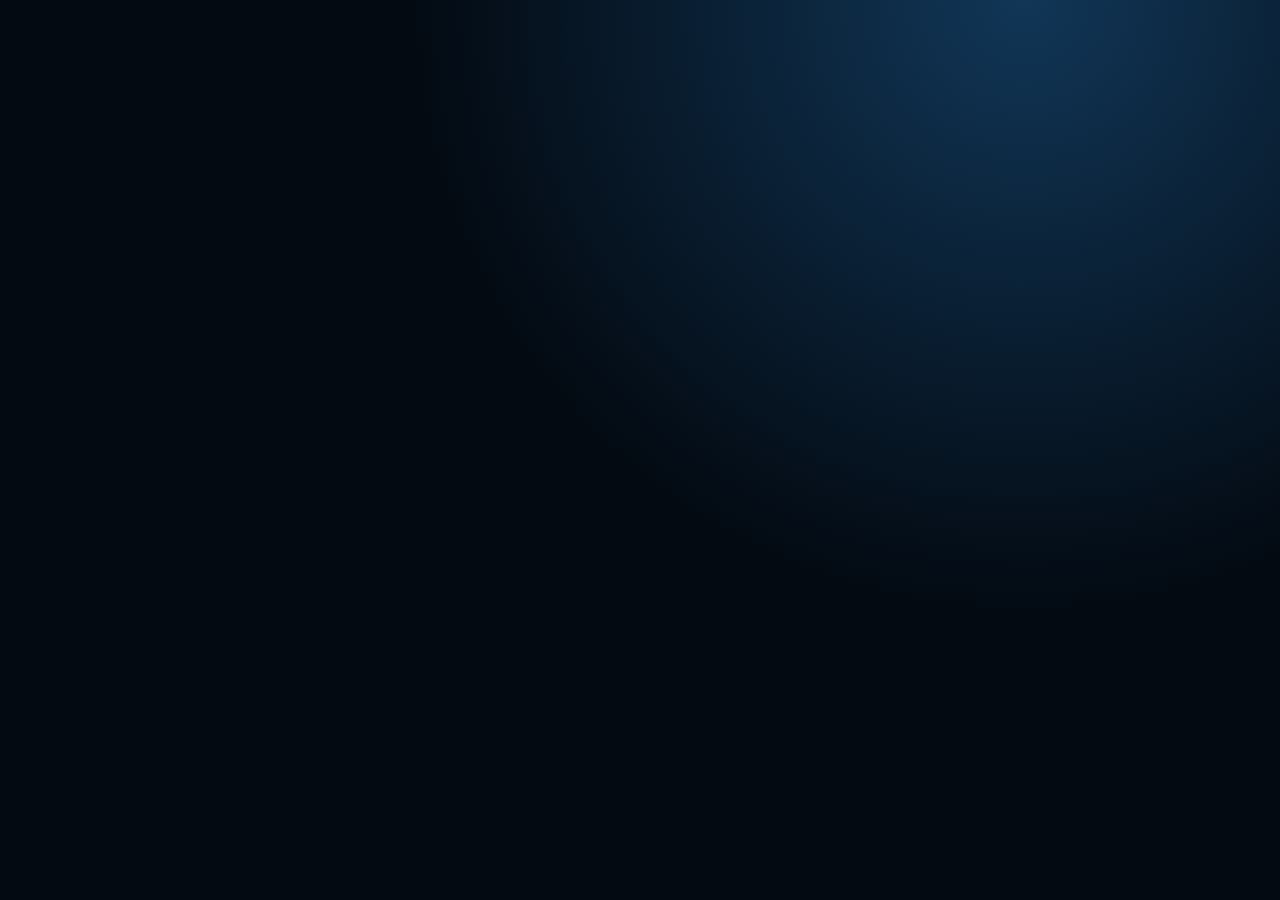
==== fullstack/static/index.html @ 81a64f9a "feat: add runnable full-stack reference with secure bootstrap" ====
<!doctype html><html><head><meta charset="utf-8"><meta name="viewport" content="width=device-width,initial-scale=1"><title>EGM4000 Fullstack</title><link rel="stylesheet" href="styles.css"></head><body><main id="app"></main><script src="app.js"></script></body></html>
---- fullstack/static/styles.css ----
:root{font-family:Inter,system-ui,sans-serif;color:#e9fbff;background:#030a12}*{box-sizing:border-box}body{margin:0;background:radial-gradient(circle at 80% 0,#113657 0,#030a12 45%);min-height:100vh}main{max-width:1100px;margin:auto;padding:24px}.card{background:#071623dd;border:1px solid #19445f;border-radius:18px;padding:18px;margin:12px 0;box-shadow:0 16px 40px #0007}.grid{display:grid;grid-template-columns:repeat(auto-fit,minmax(220px,1fr));gap:12px}.brand{font-size:36px;font-weight:900}.brand b{color:#43f2cd}.muted{color:#91aebe}.pill{display:inline-block;padding:5px 9px;border-radius:999px;background:#0c2d40;color:#68eaff;margin:3px}button,input,select{font:inherit;border-radius:11px;border:1px solid #28617a;padding:10px 12px;background:#081a28;color:#eefcff}button{cursor:pointer}button.primary{background:linear-gradient(90deg,#19bfa1,#367fff);border:0;font-weight:800}.actions{display:flex;flex-wrap:wrap;gap:8px}.event{border-left:4px solid #43f2cd;padding:10px;background:#06131f;margin:8px 0}.warn{color:#ffd56a}h1,h2,h3{margin-top:0}@media(max-width:600px){main{padding:12px}.brand{font-size:28px}}
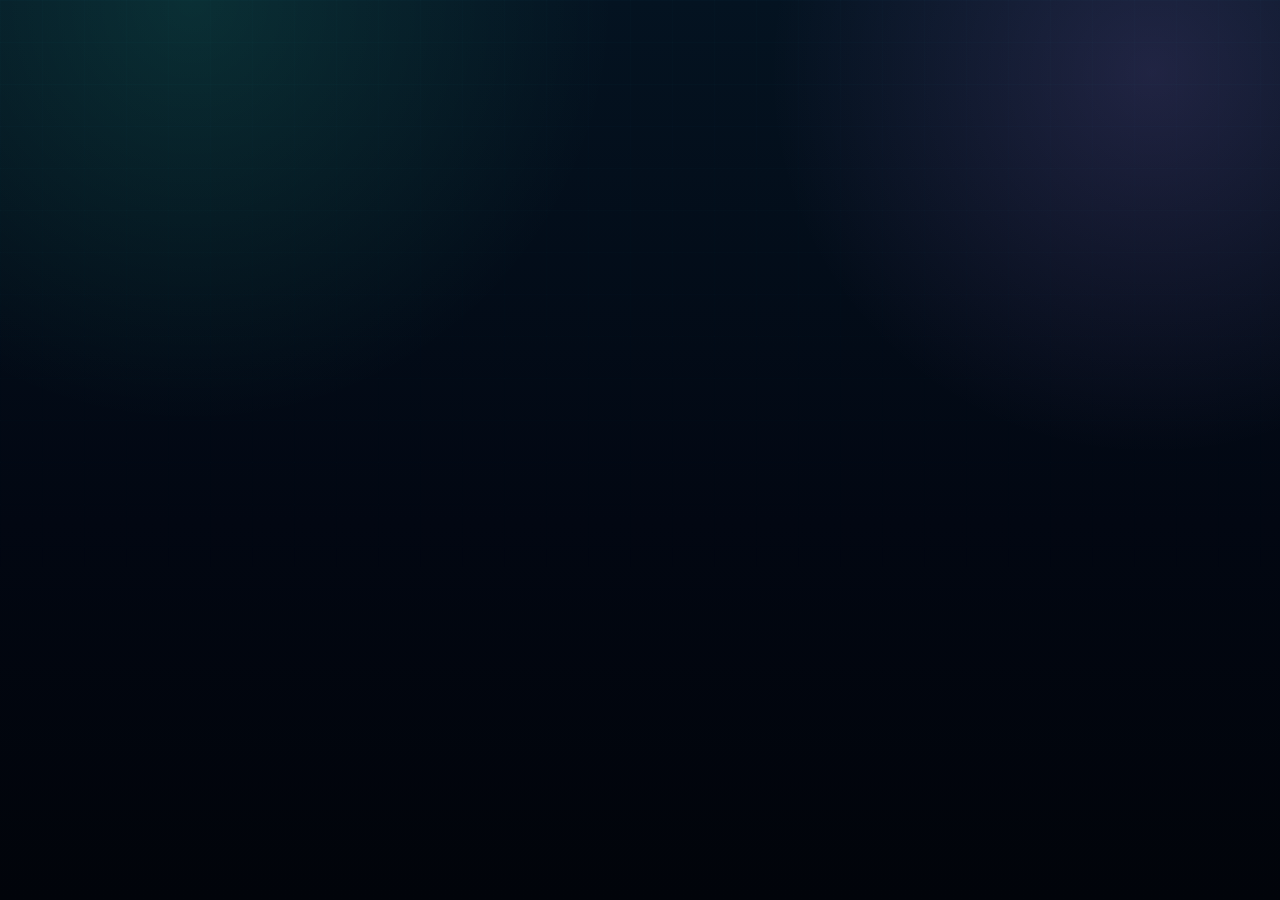
==== commit 4dbca027: "feat: finish persistent community surveys and public PWA backend" ====
--- a/fullstack/static/index.html
+++ b/fullstack/static/index.html
@@ -1 +1 @@
-<!doctype html><html><head><meta charset="utf-8"><meta name="viewport" content="width=device-width,initial-scale=1"><title>EGM4000 Fullstack</title><link rel="stylesheet" href="styles.css"></head><body><main id="app"></main><script src="app.js"></script></body></html>
+<!doctype html><html lang="en"><head><meta charset="utf-8"><meta name="viewport" content="width=device-width,initial-scale=1,viewport-fit=cover"><meta name="theme-color" content="#06111f"><meta name="description" content="EGM4000 fish-shooter gameplay intelligence, evidence review, coaching, community, and surveys."><title>EGM4000 — Watch. Measure. Explain. Improve.</title><link rel="manifest" href="manifest.webmanifest"><link rel="icon" href="egm4000-mark.svg" type="image/svg+xml"><link rel="stylesheet" href="styles.css"></head><body><div class="ocean-grid"></div><main id="app" aria-live="polite"></main><script src="app.js"></script></body></html>
--- a/fullstack/static/styles.css
+++ b/fullstack/static/styles.css
@@ -1 +1 @@
-:root{font-family:Inter,system-ui,sans-serif;color:#e9fbff;background:#030a12}*{box-sizing:border-box}body{margin:0;background:radial-gradient(circle at 80% 0,#113657 0,#030a12 45%);min-height:100vh}main{max-width:1100px;margin:auto;padding:24px}.card{background:#071623dd;border:1px solid #19445f;border-radius:18px;padding:18px;margin:12px 0;box-shadow:0 16px 40px #0007}.grid{display:grid;grid-template-columns:repeat(auto-fit,minmax(220px,1fr));gap:12px}.brand{font-size:36px;font-weight:900}.brand b{color:#43f2cd}.muted{color:#91aebe}.pill{display:inline-block;padding:5px 9px;border-radius:999px;background:#0c2d40;color:#68eaff;margin:3px}button,input,select{font:inherit;border-radius:11px;border:1px solid #28617a;padding:10px 12px;background:#081a28;color:#eefcff}button{cursor:pointer}button.primary{background:linear-gradient(90deg,#19bfa1,#367fff);border:0;font-weight:800}.actions{display:flex;flex-wrap:wrap;gap:8px}.event{border-left:4px solid #43f2cd;padding:10px;background:#06131f;margin:8px 0}.warn{color:#ffd56a}h1,h2,h3{margin-top:0}@media(max-width:600px){main{padding:12px}.brand{font-size:28px}}
+:root{--bg:#020712;--panel:#07182a;--panel2:#0a2239;--line:rgba(104,230,255,.18);--text:#f4fbff;--muted:#8faec4;--cyan:#5cecff;--aqua:#37ffc6;--violet:#b586ff;--pink:#ff67ca;--gold:#ffd86b;--red:#ff6f8d;--green:#61f4a8;--shadow:0 24px 80px rgba(0,0,0,.42)}*{box-sizing:border-box}html{color-scheme:dark;scroll-behavior:smooth}body{margin:0;background:radial-gradient(circle at 15% 0,rgba(55,255,198,.12),transparent 30%),radial-gradient(circle at 90% 8%,rgba(181,134,255,.16),transparent 27%),linear-gradient(#041321,#020712 58%,#01040a);color:var(--text);font:15px/1.5 Inter,ui-sans-serif,system-ui,-apple-system,BlinkMacSystemFont,"Segoe UI",sans-serif;min-height:100vh}.ocean-grid{position:fixed;inset:0;pointer-events:none;opacity:.16;background-image:linear-gradient(rgba(92,236,255,.12) 1px,transparent 1px),linear-gradient(90deg,rgba(92,236,255,.09) 1px,transparent 1px);background-size:42px 42px;mask-image:linear-gradient(#000,transparent 88%)}main{width:min(1450px,calc(100% - 24px));margin:auto;padding:18px 0 80px}.shell{display:grid;grid-template-columns:245px 1fr;gap:16px}.side{position:sticky;top:14px;height:calc(100vh - 28px);border:1px solid var(--line);border-radius:26px;background:rgba(4,16,31,.94);backdrop-filter:blur(20px);padding:18px;box-shadow:var(--shadow);overflow:auto}.brand{font-weight:950;letter-spacing:-.04em;font-size:27px;color:#fff}.brand b{color:var(--cyan)}.tag{color:var(--aqua);font-size:11px;text-transform:uppercase;letter-spacing:.16em;font-weight:800}.nav{display:grid;gap:6px;margin-top:20px}.nav button{width:100%;text-align:left}.nav button.active{background:linear-gradient(135deg,rgba(92,236,255,.17),rgba(181,134,255,.16));border-color:rgba(92,236,255,.45)}.content{min-width:0}.hero,.card{border:1px solid var(--line);background:linear-gradient(160deg,rgba(10,35,58,.94),rgba(5,16,31,.94));border-radius:24px;box-shadow:var(--shadow)}.hero{padding:24px;position:relative;overflow:hidden}.hero:after{content:"";position:absolute;width:340px;height:340px;border:1px solid rgba(92,236,255,.2);border-radius:50%;right:-125px;top:-190px;box-shadow:0 0 0 38px rgba(92,236,255,.025),0 0 0 76px rgba(181,134,255,.025)}h1,h2,h3{margin:0 0 10px;line-height:1.08}h1{font-size:clamp(32px,6vw,62px);letter-spacing:-.055em}h2{font-size:25px}p{margin:6px 0 12px}.muted{color:var(--muted)}.warn{color:#ffd7df}.good{color:var(--green)}.gold{color:var(--gold)}.grid{display:grid;grid-template-columns:repeat(12,1fr);gap:12px;margin-top:12px}.span4{grid-column:span 4}.span6{grid-column:span 6}.span8{grid-column:span 8}.span12{grid-column:1/-1}.card{padding:18px}.metric b{font-size:32px;display:block}.pill{display:inline-flex;align-items:center;gap:5px;border:1px solid var(--line);background:rgba(255,255,255,.035);border-radius:999px;padding:5px 9px;font-size:11px;color:#d9efff;margin:3px}.actions{display:flex;flex-wrap:wrap;gap:8px;margin:10px 0}button,.btn,input,textarea,select{font:inherit}button,.btn{border:1px solid var(--line);background:#092139;color:#fff;border-radius:12px;padding:10px 13px;font-weight:750;cursor:pointer;text-decoration:none}button:hover,.btn:hover{border-color:rgba(92,236,255,.5);transform:translateY(-1px)}button.primary,.btn.primary{background:linear-gradient(135deg,#0aa3c5,#6d55d6);border:0}button.aqua{background:linear-gradient(135deg,var(--cyan),var(--aqua));color:#02111d;border:0}button.danger{background:rgba(255,111,141,.11);border-color:rgba(255,111,141,.35)}input,textarea,select{width:100%;border:1px solid var(--line);background:#041321;color:#fff;border-radius:12px;padding:11px 12px;margin:5px 0}textarea{min-height:95px;resize:vertical}.row{display:grid;grid-template-columns:1fr 1fr;gap:10px}.event,.feed-item{padding:12px;border-radius:15px;background:rgba(0,0,0,.18);border:1px solid rgba(104,230,255,.10);margin:8px 0}.feed-item h3{font-size:17px}.tabs{display:flex;gap:7px;flex-wrap:wrap;margin-bottom:12px}.tab.active{background:linear-gradient(135deg,#0d7898,#5744a7)}.answer{display:grid;gap:6px;margin:11px 0}.bar{height:9px;background:#06101f;border-radius:999px;overflow:hidden;border:1px solid var(--line)}.bar span{display:block;height:100%;background:linear-gradient(90deg,var(--cyan),var(--violet),var(--pink))}.topline{display:flex;align-items:center;justify-content:space-between;gap:10px;flex-wrap:wrap}.login-wrap{width:min(760px,100%);margin:8vh auto}.tutorial{position:fixed;inset:0;background:rgba(0,4,12,.82);backdrop-filter:blur(12px);display:grid;place-items:center;z-index:50;padding:18px}.tutorial .card{max-width:700px}.hidden{display:none!important}.footer{color:#6f8ca7;text-align:center;padding:24px 0}.status-dot{width:9px;height:9px;border-radius:50%;background:var(--green);box-shadow:0 0 12px var(--green);display:inline-block;margin-right:6px}@media(max-width:980px){.shell{grid-template-columns:1fr}.side{position:relative;top:0;height:auto}.nav{grid-template-columns:repeat(4,1fr)}.span4,.span6,.span8{grid-column:1/-1}}@media(max-width:620px){main{width:calc(100% - 12px);padding-top:6px}.hero,.card,.side{border-radius:18px}.nav{grid-template-columns:repeat(2,1fr)}.row{grid-template-columns:1fr}h1{font-size:38px}}
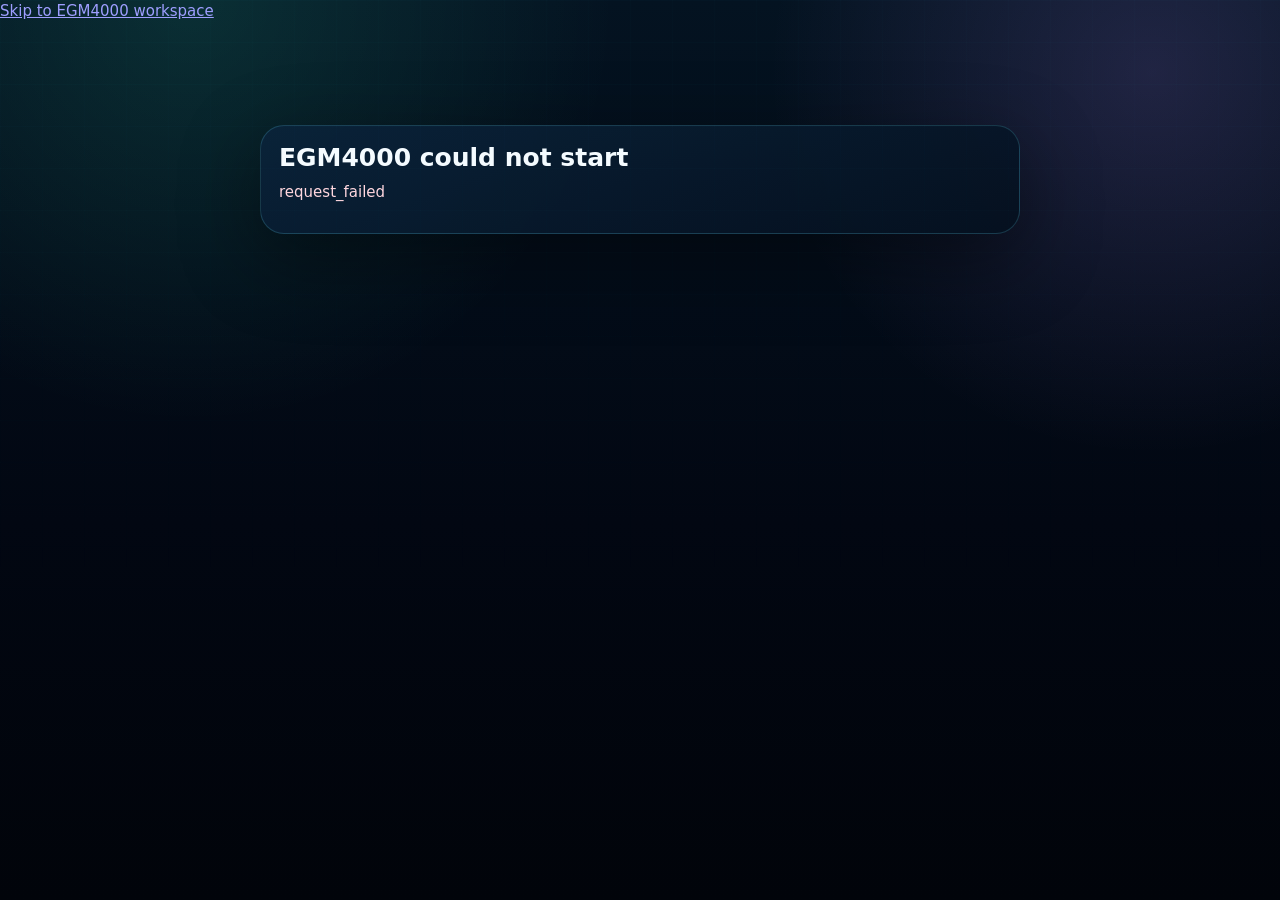
==== commit 2f53b85e: "Improve PWA semantic accessibility shell" ====
--- a/fullstack/static/index.html
+++ b/fullstack/static/index.html
@@ -1 +1 @@
-<!doctype html><html lang="en"><head><meta charset="utf-8"><meta name="viewport" content="width=device-width,initial-scale=1,viewport-fit=cover"><meta name="theme-color" content="#06111f"><meta name="description" content="EGM4000 fish-shooter gameplay intelligence, evidence review, coaching, community, and surveys."><title>EGM4000 — Watch. Measure. Explain. Improve.</title><link rel="manifest" href="manifest.webmanifest"><link rel="icon" href="egm4000-mark.svg" type="image/svg+xml"><link rel="stylesheet" href="styles.css"></head><body><div class="ocean-grid"></div><main id="app" aria-live="polite"></main><script src="app.js"></script></body></html>
+<!doctype html><html lang="en"><head><meta charset="utf-8"><meta name="viewport" content="width=device-width,initial-scale=1,viewport-fit=cover"><meta name="theme-color" content="#06111f"><meta name="description" content="EGM4000 fish-shooter gameplay intelligence, evidence review, coaching, community, and surveys."><title>EGM4000 — Watch. Measure. Explain. Improve.</title><link rel="manifest" href="manifest.webmanifest"><link rel="icon" href="egm4000-mark.svg" type="image/svg+xml"><link rel="stylesheet" href="styles.css"></head><body><a class="skip-link" href="#app">Skip to EGM4000 workspace</a><div class="ocean-grid" aria-hidden="true"></div><p id="routeStatus" class="sr-only" role="status" aria-live="polite" aria-atomic="true"></p><main id="app" tabindex="-1"></main><noscript><div class="noscript"><strong>EGM4000 needs JavaScript enabled.</strong><p>The interactive evidence workspace, session tools, community, surveys, and account controls cannot run without JavaScript.</p></div></noscript><script src="app.js"></script></body></html>
--- a/fullstack/static/styles.css
+++ b/fullstack/static/styles.css
@@ -1 +1 @@
-:root{--bg:#020712;--panel:#07182a;--panel2:#0a2239;--line:rgba(104,230,255,.18);--text:#f4fbff;--muted:#8faec4;--cyan:#5cecff;--aqua:#37ffc6;--violet:#b586ff;--pink:#ff67ca;--gold:#ffd86b;--red:#ff6f8d;--green:#61f4a8;--shadow:0 24px 80px rgba(0,0,0,.42)}*{box-sizing:border-box}html{color-scheme:dark;scroll-behavior:smooth}body{margin:0;background:radial-gradient(circle at 15% 0,rgba(55,255,198,.12),transparent 30%),radial-gradient(circle at 90% 8%,rgba(181,134,255,.16),transparent 27%),linear-gradient(#041321,#020712 58%,#01040a);color:var(--text);font:15px/1.5 Inter,ui-sans-serif,system-ui,-apple-system,BlinkMacSystemFont,"Segoe UI",sans-serif;min-height:100vh}.ocean-grid{position:fixed;inset:0;pointer-events:none;opacity:.16;background-image:linear-gradient(rgba(92,236,255,.12) 1px,transparent 1px),linear-gradient(90deg,rgba(92,236,255,.09) 1px,transparent 1px);background-size:42px 42px;mask-image:linear-gradient(#000,transparent 88%)}main{width:min(1450px,calc(100% - 24px));margin:auto;padding:18px 0 80px}.shell{display:grid;grid-template-columns:245px 1fr;gap:16px}.side{position:sticky;top:14px;height:calc(100vh - 28px);border:1px solid var(--line);border-radius:26px;background:rgba(4,16,31,.94);backdrop-filter:blur(20px);padding:18px;box-shadow:var(--shadow);overflow:auto}.brand{font-weight:950;letter-spacing:-.04em;font-size:27px;color:#fff}.brand b{color:var(--cyan)}.tag{color:var(--aqua);font-size:11px;text-transform:uppercase;letter-spacing:.16em;font-weight:800}.nav{display:grid;gap:6px;margin-top:20px}.nav button{width:100%;text-align:left}.nav button.active{background:linear-gradient(135deg,rgba(92,236,255,.17),rgba(181,134,255,.16));border-color:rgba(92,236,255,.45)}.content{min-width:0}.hero,.card{border:1px solid var(--line);background:linear-gradient(160deg,rgba(10,35,58,.94),rgba(5,16,31,.94));border-radius:24px;box-shadow:var(--shadow)}.hero{padding:24px;position:relative;overflow:hidden}.hero:after{content:"";position:absolute;width:340px;height:340px;border:1px solid rgba(92,236,255,.2);border-radius:50%;right:-125px;top:-190px;box-shadow:0 0 0 38px rgba(92,236,255,.025),0 0 0 76px rgba(181,134,255,.025)}h1,h2,h3{margin:0 0 10px;line-height:1.08}h1{font-size:clamp(32px,6vw,62px);letter-spacing:-.055em}h2{font-size:25px}p{margin:6px 0 12px}.muted{color:var(--muted)}.warn{color:#ffd7df}.good{color:var(--green)}.gold{color:var(--gold)}.grid{display:grid;grid-template-columns:repeat(12,1fr);gap:12px;margin-top:12px}.span4{grid-column:span 4}.span6{grid-column:span 6}.span8{grid-column:span 8}.span12{grid-column:1/-1}.card{padding:18px}.metric b{font-size:32px;display:block}.pill{display:inline-flex;align-items:center;gap:5px;border:1px solid var(--line);background:rgba(255,255,255,.035);border-radius:999px;padding:5px 9px;font-size:11px;color:#d9efff;margin:3px}.actions{display:flex;flex-wrap:wrap;gap:8px;margin:10px 0}button,.btn,input,textarea,select{font:inherit}button,.btn{border:1px solid var(--line);background:#092139;color:#fff;border-radius:12px;padding:10px 13px;font-weight:750;cursor:pointer;text-decoration:none}button:hover,.btn:hover{border-color:rgba(92,236,255,.5);transform:translateY(-1px)}button.primary,.btn.primary{background:linear-gradient(135deg,#0aa3c5,#6d55d6);border:0}button.aqua{background:linear-gradient(135deg,var(--cyan),var(--aqua));color:#02111d;border:0}button.danger{background:rgba(255,111,141,.11);border-color:rgba(255,111,141,.35)}input,textarea,select{width:100%;border:1px solid var(--line);background:#041321;color:#fff;border-radius:12px;padding:11px 12px;margin:5px 0}textarea{min-height:95px;resize:vertical}.row{display:grid;grid-template-columns:1fr 1fr;gap:10px}.event,.feed-item{padding:12px;border-radius:15px;background:rgba(0,0,0,.18);border:1px solid rgba(104,230,255,.10);margin:8px 0}.feed-item h3{font-size:17px}.tabs{display:flex;gap:7px;flex-wrap:wrap;margin-bottom:12px}.tab.active{background:linear-gradient(135deg,#0d7898,#5744a7)}.answer{display:grid;gap:6px;margin:11px 0}.bar{height:9px;background:#06101f;border-radius:999px;overflow:hidden;border:1px solid var(--line)}.bar span{display:block;height:100%;background:linear-gradient(90deg,var(--cyan),var(--violet),var(--pink))}.topline{display:flex;align-items:center;justify-content:space-between;gap:10px;flex-wrap:wrap}.login-wrap{width:min(760px,100%);margin:8vh auto}.tutorial{position:fixed;inset:0;background:rgba(0,4,12,.82);backdrop-filter:blur(12px);display:grid;place-items:center;z-index:50;padding:18px}.tutorial .card{max-width:700px}.hidden{display:none!important}.footer{color:#6f8ca7;text-align:center;padding:24px 0}.status-dot{width:9px;height:9px;border-radius:50%;background:var(--green);box-shadow:0 0 12px var(--green);display:inline-block;margin-right:6px}@media(max-width:980px){.shell{grid-template-columns:1fr}.side{position:relative;top:0;height:auto}.nav{grid-template-columns:repeat(4,1fr)}.span4,.span6,.span8{grid-column:1/-1}}@media(max-width:620px){main{width:calc(100% - 12px);padding-top:6px}.hero,.card,.side{border-radius:18px}.nav{grid-template-columns:repeat(2,1fr)}.row{grid-template-columns:1fr}h1{font-size:38px}}
+:root{--bg:#020712;--panel:#07182a;--panel2:#0a2239;--line:rgba(104,230,255,.18);--text:#f4fbff;--muted:#8faec4;--cyan:#5cecff;--aqua:#37ffc6;--violet:#b586ff;--pink:#ff67ca;--gold:#ffd86b;--red:#ff6f8d;--green:#61f4a8;--shadow:0 24px 80px rgba(0,0,0,.42)}*{box-sizing:border-box}html{color-scheme:dark;scroll-behavior:smooth}body{margin:0;background:radial-gradient(circle at 15% 0,rgba(55,255,198,.12),transparent 30%),radial-gradient(circle at 90% 8%,rgba(181,134,255,.16),transparent 27%),linear-gradient(#041321,#020712 58%,#01040a);color:var(--text);font:15px/1.5 Inter,ui-sans-serif,system-ui,-apple-system,BlinkMacSystemFont,"Segoe UI",sans-serif;min-height:100vh}.ocean-grid{position:fixed;inset:0;pointer-events:none;opacity:.16;background-image:linear-gradient(rgba(92,236,255,.12) 1px,transparent 1px),linear-gradient(90deg,rgba(92,236,255,.09) 1px,transparent 1px);background-size:42px 42px;mask-image:linear-gradient(#000,transparent 88%)}main{width:min(1450px,calc(100% - 24px));margin:auto;padding:18px 0 80px}.shell{display:grid;grid-template-columns:245px 1fr;gap:16px}.side{position:sticky;top:14px;height:calc(100vh - 28px);border:1px solid var(--line);border-radius:26px;background:rgba(4,16,31,.94);backdrop-filter:blur(20px);padding:18px;box-shadow:var(--shadow);overflow:auto}.brand{font-weight:950;letter-spacing:-.04em;font-size:27px;color:#fff}.brand b{color:var(--cyan)}.tag{color:var(--aqua);font-size:11px;text-transform:uppercase;letter-spacing:.16em;font-weight:800}.nav{display:grid;gap:6px;margin-top:20px}.nav button{width:100%;text-align:left}.nav button.active{background:linear-gradient(135deg,rgba(92,236,255,.17),rgba(181,134,255,.16));border-color:rgba(92,236,255,.45)}.content{min-width:0}.hero,.card{border:1px solid var(--line);background:linear-gradient(160deg,rgba(10,35,58,.94),rgba(5,16,31,.94));border-radius:24px;box-shadow:var(--shadow)}.hero{padding:24px;position:relative;overflow:hidden}.hero:after{content:"";position:absolute;width:340px;height:340px;border:1px solid rgba(92,236,255,.2);border-radius:50%;right:-125px;top:-190px;box-shadow:0 0 0 38px rgba(92,236,255,.025),0 0 0 76px rgba(181,134,255,.025)}h1,h2,h3{margin:0 0 10px;line-height:1.08}h1{font-size:clamp(32px,6vw,62px);letter-spacing:-.055em}h2{font-size:25px}p{margin:6px 0 12px}.muted{color:var(--muted)}.warn{color:#ffd7df}.good{color:var(--green)}.gold{color:var(--gold)}.grid{display:grid;grid-template-columns:repeat(12,1fr);gap:12px;margin-top:12px}.span4{grid-column:span 4}.span6{grid-column:span 6}.span8{grid-column:span 8}.span12{grid-column:1/-1}.card{padding:18px}.metric b{font-size:32px;display:block}.pill{display:inline-flex;align-items:center;gap:5px;border:1px solid var(--line);background:rgba(255,255,255,.035);border-radius:999px;padding:5px 9px;font-size:11px;color:#d9efff;margin:3px}.actions{display:flex;flex-wrap:wrap;gap:8px;margin:10px 0}button,.btn,input,textarea,select{font:inherit}button,.btn{border:1px solid var(--line);background:#092139;color:#fff;border-radius:12px;padding:10px 13px;font-weight:750;cursor:pointer;text-decoration:none}button:hover,.btn:hover{border-color:rgba(92,236,255,.5);transform:translateY(-1px)}button:disabled{opacity:.45;cursor:not-allowed;transform:none}button.primary,.btn.primary{background:linear-gradient(135deg,#0aa3c5,#6d55d6);border:0}button.aqua{background:linear-gradient(135deg,var(--cyan),var(--aqua));color:#02111d;border:0}button.danger{background:rgba(255,111,141,.11);border-color:rgba(255,111,141,.35)}input,textarea,select{width:100%;border:1px solid var(--line);background:#041321;color:#fff;border-radius:12px;padding:11px 12px;margin:5px 0}textarea{min-height:95px;resize:vertical}.row{display:grid;grid-template-columns:1fr 1fr;gap:10px}.event,.feed-item{padding:12px;border-radius:15px;background:rgba(0,0,0,.18);border:1px solid rgba(104,230,255,.10);margin:8px 0}.feed-item h3{font-size:17px}.tabs{display:flex;gap:7px;flex-wrap:wrap;margin-bottom:12px}.tab.active{background:linear-gradient(135deg,#0d7898,#5744a7)}.answer{display:grid;gap:6px;margin:11px 0}.bar{height:9px;background:#06101f;border-radius:999px;overflow:hidden;border:1px solid var(--line)}.bar span{display:block;height:100%;background:linear-gradient(90deg,var(--cyan),var(--violet),var(--pink))}.topline{display:flex;align-items:center;justify-content:space-between;gap:10px;flex-wrap:wrap}.login-wrap{width:min(760px,100%);margin:8vh auto}.tutorial{position:fixed;inset:0;background:rgba(0,4,12,.82);backdrop-filter:blur(12px);display:grid;place-items:center;z-index:50;padding:18px}.tutorial .card{max-width:760px;width:min(760px,100%)}.tutorial-card{max-height:min(88vh,760px);overflow:auto}.tutorial-top{display:flex;align-items:flex-start;justify-content:space-between;gap:16px}.tutorial-top h2{margin-top:5px}.tutorial-top #tclose{font-size:24px;line-height:1;padding:8px 12px;flex:0 0 auto}.tutorial-progress{height:10px;border:1px solid var(--line);background:#041321;border-radius:999px;overflow:hidden;margin:18px 0 7px}.tutorial-progress span{display:block;height:100%;background:linear-gradient(90deg,var(--aqua),var(--cyan),var(--violet));transition:width .2s ease}.tutorial-count{font-size:12px;color:var(--muted);font-weight:750}.tutorial-copy{font-size:16px;line-height:1.65;margin:18px 0}.stepdots{display:flex;gap:7px;flex-wrap:wrap;margin:12px 0}.stepdots span{width:9px;height:9px;border-radius:50%;background:#27425a;border:1px solid rgba(255,255,255,.08)}.stepdots span.on{background:var(--cyan);box-shadow:0 0 12px rgba(92,236,255,.8)}.hidden{display:none!important}.footer{color:#6f8ca7;text-align:center;padding:24px 0}.status-dot{width:9px;height:9px;border-radius:50%;background:var(--green);box-shadow:0 0 12px var(--green);display:inline-block;margin-right:6px}@media(max-width:980px){.shell{grid-template-columns:1fr}.side{position:relative;top:0;height:auto}.nav{grid-template-columns:repeat(4,1fr)}.span4,.span6,.span8{grid-column:1/-1}}@media(max-width:620px){main{width:calc(100% - 12px);padding-top:6px}.hero,.card,.side{border-radius:18px}.nav{grid-template-columns:repeat(2,1fr)}.row{grid-template-columns:1fr}h1{font-size:38px}.tutorial{padding:8px;align-items:end}.tutorial .card{border-radius:20px;max-height:92vh}.tutorial .actions{display:grid;grid-template-columns:1fr 1fr}.tutorial .actions button{width:100%}.tutorial-copy{font-size:15px}}@media(prefers-reduced-motion:reduce){*{scroll-behavior:auto!important;transition:none!important;animation:none!important}}
